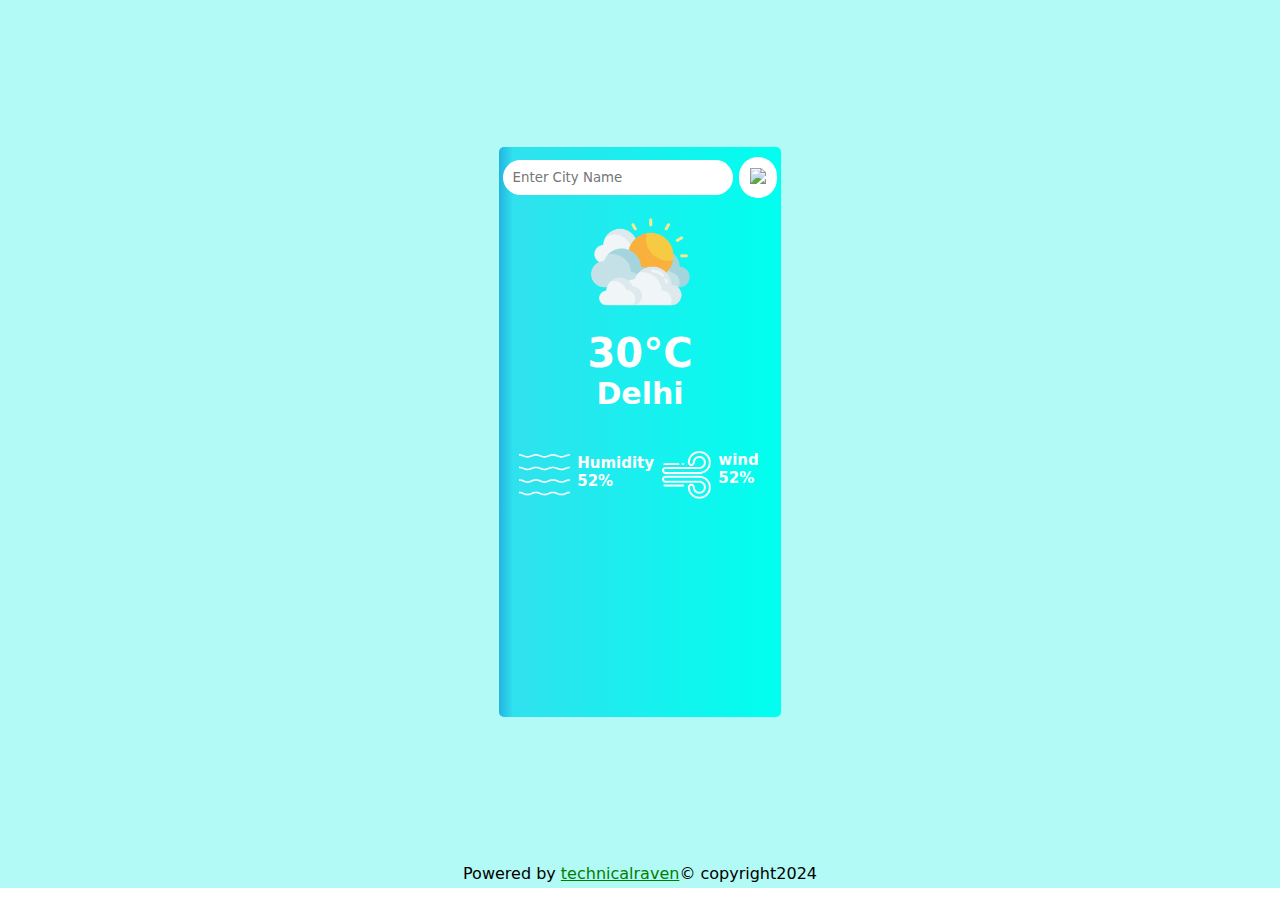
==== index.html @ 48aecdf6 "Update and rename index..html to index.html" ====
<!DOCTYPE html>
<html lang="en">

<head>
    <meta charset="UTF-8">
    <meta name="viewport" content="width=device-width, initial-scale=1.0">
    <title>WeatherApp</title>
    <link rel="stylesheet" href="style.css">
</head>

<body>
    <div class="body">
        <main class="main">
            <div class="search">
                <input type="text" class="city" placeholder="Enter City Name">
                <button class="searchCity" alt=""><img src="/images/search.png"></button>

            </div>
            <div class="wheather">
                <img src="clouds.png" class="weather-icon" alt="">
                <!-- <h6 id="WeatherName">Cloud</h6> -->
                <h1 class="temp">30°C</h1>
                <h2 class="cityName">Delhi</h2>
            </div>
            <div class="details">
                <div class="humidity">

                    <img src="humidity.png" alt="">
                    <h2>Humidity <p class="humidiyValue">52%</p></h2>
                </div>
                <div class="wind">
                    <img src="wind.png" alt="">
                    <h2>wind<p class="windSpeed">52%</p></h2>
                </div>
            </div>

        </main>
    </div>
    <footer class="footer">
        <p>Powered by <a href="https://technicalraven.netlify.app" target="_blank">technicalraven</a>&copy;
            copyright2024</p>
    </footer>
    <script src="script.js"></script>
</body>

</html>
---- style.css ----
* {
    margin: 0;
    padding: 0;
    font-family: system-ui, -apple-system, BlinkMacSystemFont, 'Segoe UI', Roboto, Oxygen, Ubuntu, Cantarell, 'Open Sans', 'Helvetica Neue', sans-serif;
    color: #ffffff;
}

.body {
    margin: 0;
    padding: 0;
    width: 100vw;
    height: 96vh;
    display: flex;
    justify-content: center;
    align-items: center;
    background-color: #b2faf6;
}

.main {
    /* background: linear-gradient(#090979, #120b85, #00ffef); */
    background: linear-gradient(90deg, rgb(35, 180, 224) 0%, rgb(48, 225, 238) 05%, rgba(0, 255, 239, 1) 100%);
    width: 22%;
    height: 66%;
    border-radius: 5px;
}

.search {
    display: flex;
    justify-content: space-around;
    align-items: center;
    margin-top: 10px;
}

.search button {
    /* padding: 0 30px; */
    border-radius: 50px;
    background-color: #ffffff;
    border: 1px solid rgba(255, 255, 255, 0.725);
    padding: 10px;
    cursor: pointer;
}

.search button:hover {
    background-color: #ffffff3b;
}

.search button:active {
    background-color: #16f8f0;
}


.search button img {
    width: 18%;
}

.search input {
    width: 210px;
    padding: 10px;
    border-radius: 50px;
    border: none;
    color: black;
}

.wheather {
    margin: auto;
    text-align: center;
    color: #ffffff;
    font-size: 20px;
}

.wheather img {
    width: 45%;
}

.details {
    display: flex;
    justify-content: space-between;
    align-items: center;
    padding: 20px;
    margin-top: 20px;
    margin-bottom: 0px;
}

.wind img {
    margin-right: 7px;
    width: 50%;
}

.humidity img {
    margin-right: 7px;
    width: 40%;
}

.wind,
.humidity {
    display: flex;
    /* margin: 10px; */
    font-size: 10px;
}

.wind {
    margin-left: 15px;
}

.footer p {
    text-align: center;
    color: black;
    background-color: #b2faf6;
    padding-bottom: 5px;
}

.footer p a {
    color: green !important;
}

@media screen and (max-width: 680px) {
    .main {
        width: 86%;
        height: 53%;
    }
}
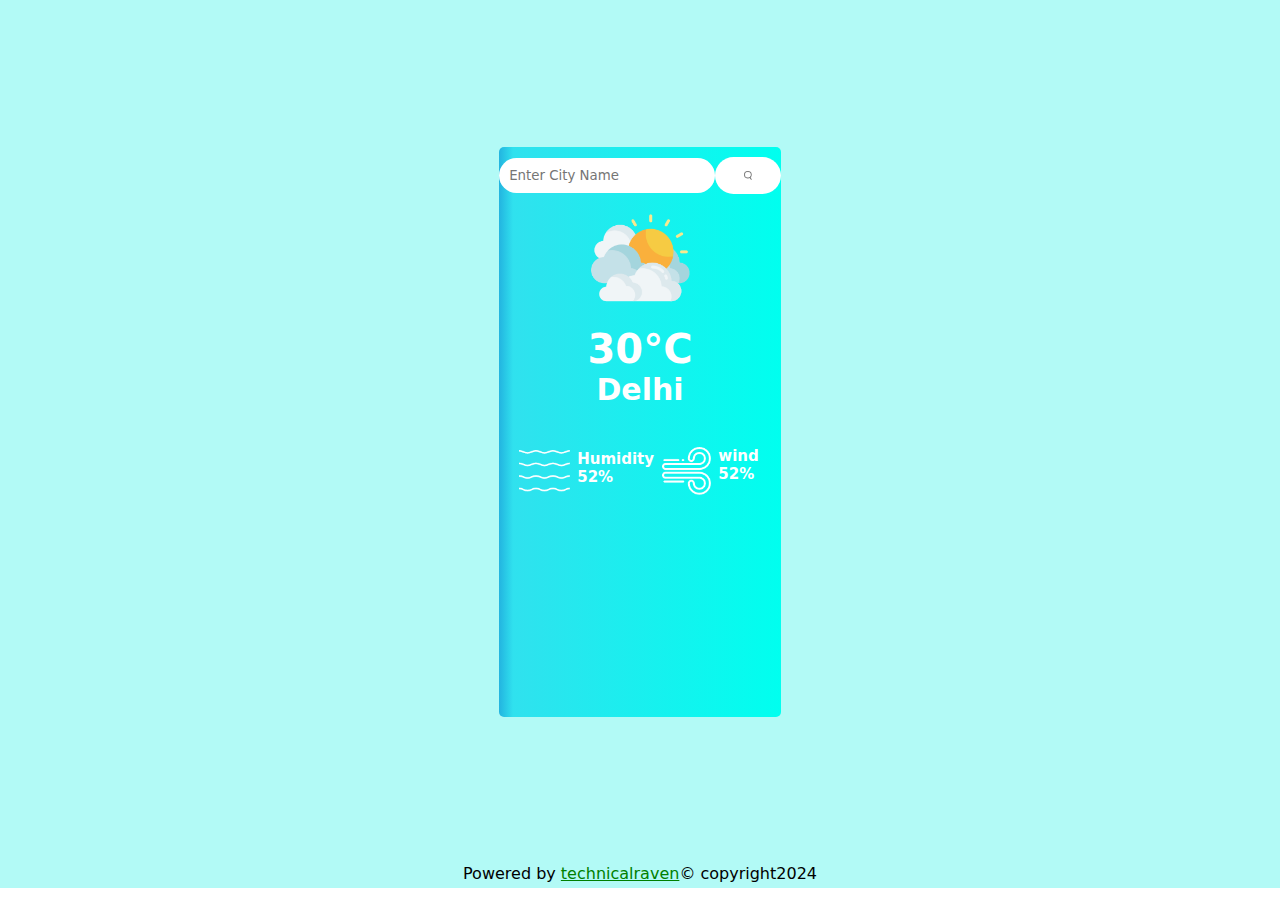
==== commit 4523c56f: "Update index.html" ====
--- a/index.html
+++ b/index.html
@@ -13,7 +13,7 @@
         <main class="main">
             <div class="search">
                 <input type="text" class="city" placeholder="Enter City Name">
-                <button class="searchCity" alt=""><img src="/images/search.png"></button>
+                <button class="searchCity" alt=""><img src="search.png"></button>
 
             </div>
             <div class="wheather">
